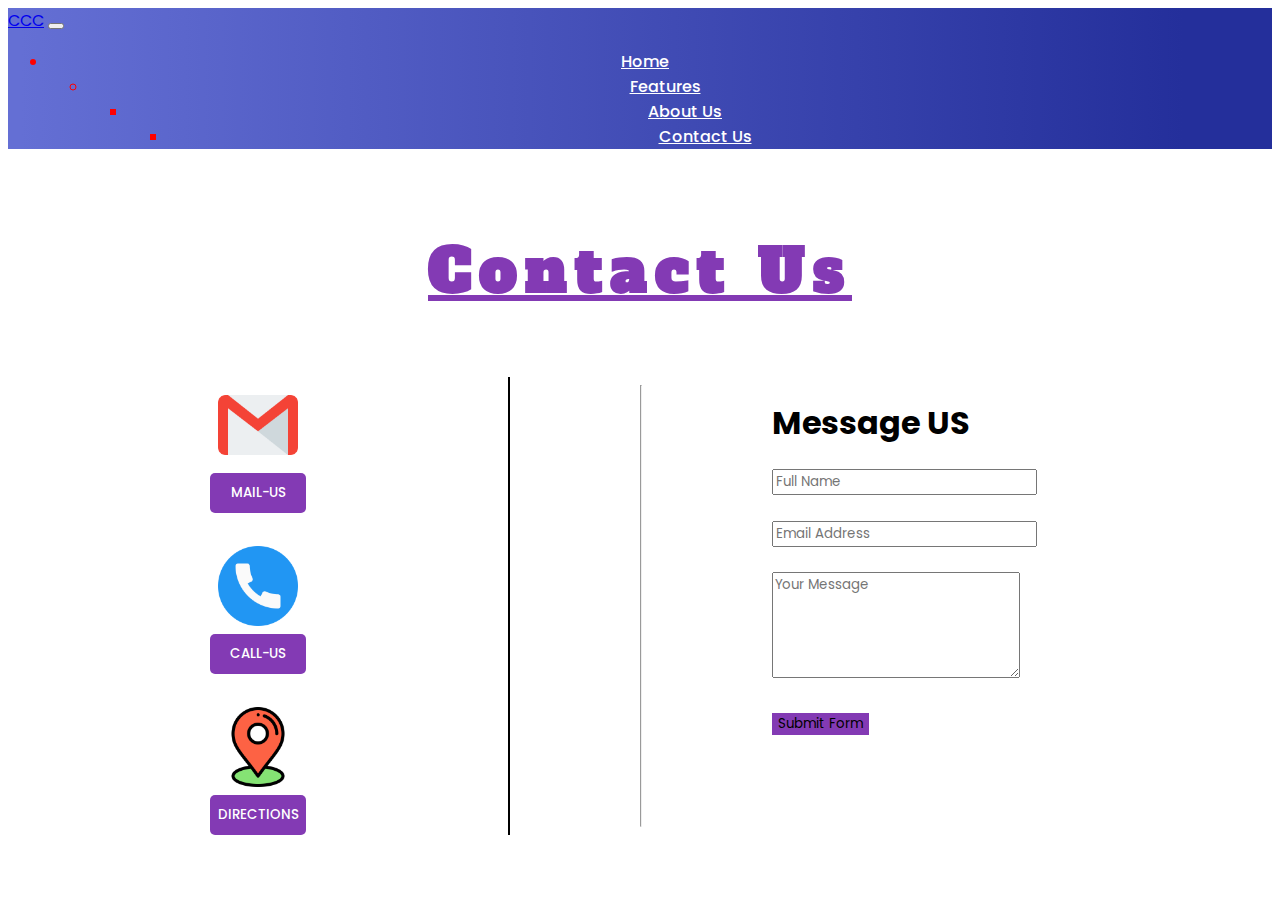
==== contact.html @ 0b9bb673 "yeah baby" ====
<!doctype html>
<html lang="en">
  <head>
    <meta charset="utf-8">
    <meta name="viewport" content="width=device-width, initial-scale=1">
    <link rel="stylesheet" href="./contact.css">
    <link rel="stylesheet" href="./navbar.css">
    <link rel="preconnect" href="https://fonts.googleapis.com">

    <link rel="stylesheet" href="https://cdnjs.cloudflare.com/ajax/libs/font-awesome/6.1.1/css/all.min.css" integrity="sha512-KfkfwYDsLkIlwQp6LFnl8zNdLGxu9YAA1QvwINks4PhcElQSvqcyVLLD9aMhXd13uQjoXtEKNosOWaZqXgel0g==" crossorigin="anonymous" referrerpolicy="no-referrer" />
<link rel="preconnect" href="https://fonts.gstatic.com" crossorigin>
<link rel="preconnect" href="https://fonts.googleapis.com">
<link rel="preconnect" href="https://fonts.gstatic.com" crossorigin>
<link href="https://fonts.googleapis.com/css2?family=Alfa+Slab+One&family=Dancing+Script&family=Fredoka+One&family=IBM+Plex+Mono:wght@100&family=Poppins:ital,wght@0,100;0,200;0,400;0,500;1,200;1,300;1,500;1,600&family=Smooch&display=swap" rel="stylesheet">
    <title>CCC | CONTACT-US</title>

    <link href="https://cdn.jsdelivr.net/npm/bootstrap@5.2.0-beta1/dist/css/bootstrap.min.css" rel="stylesheet" integrity="sha384-0evHe/X+R7YkIZDRvuzKMRqM+OrBnVFBL6DOitfPri4tjfHxaWutUpFmBp4vmVor" crossorigin="anonymous">
  </head>
  <body>
    <nav class="navbar navbar-expand-lg bg-light">
        <div class="container-fluid ">
          <a class="navbar-brand" href="./index.html">CCC</a>
          <button class="navbar-toggler" type="button" data-bs-toggle="collapse" data-bs-target="#navbarSupportedContent" aria-controls="navbarSupportedContent" aria-expanded="false" aria-label="Toggle navigation">
            <span class="navbar-toggler-icon"></span>
          </button>
          <div class="collapse navbar-collapse navibar" id="navbarSupportedContent">
            <ul class="navbar-nav ms-auto me-auto mb-2 mb-lg-0 " style="text-align:center">
              <li class="nav-item ">
                <a class="nav-link active" style="color: white; font-weight: 500;" aria-current="page" href="./index.html">Home</a>
              </li>
              
              <ul class="navbar-nav ms-auto me-auto mb-2 mb-lg-0 ">
                <li class="nav-item ">
                  <a class="nav-link active" style="color: white; font-weight: 500;" aria-current="page" href="./features.html">Features</a>
                </li>
              <ul class="navbar-nav ms-auto me-auto mb-2 mb-lg-0 ">
                <li class="nav-item ">
                  <a class="nav-link active" style="color: white; font-weight: 500;" aria-current="page" href="#">About Us</a>
                </li>
              <ul class="navbar-nav ms-auto me-auto mb-2 mb-lg-0 ">
                <li class="nav-item ">
                  <a class="nav-link active" style="color: white; font-weight: 500;" aria-current="page" href="./contact.html">Contact Us</a>
                </li>
            </ul>
          </div>
        </div>
      </nav>

      <!-- content -->
<br>
      <h1 class="contact-us">Contact Us</h1><br>
      <div class="images">

        <!-- <img src="./contactus.gif " alt="" srcset="" class="cont-img"> -->
        <div class="link-img">
          <div style="display: flex; flex-direction: column;">
          <img src="./gmail.png" alt="" srcset="" class="small-img">
          <button class="cont-btn">MAIL-US</button><br>
        </div>
        <div style="display: flex; flex-direction: column;">
          <img src="./call.png" alt="" srcset="" class="small-img">
          <button class="cont-btn">CALL-US</button><br>
        </div>
        <div style="display: flex; flex-direction: column;">
          <img src="./location.png" alt="" srcset="" class="small-img">
          <button class="cont-btn">DIRECTIONS</button>
        </div>
        </div>
    
<!-- form -->
<hr>
<br>
<div class="container" id="faram">
  <h1 class="faram">Message US</h1>
  <form target="_blank" action="https://formsubmit.co/sharmayatin0882@gmail.com " method="POST" class="faram">
    <div class="form-group">
      <div class="form-row">
        <div class="col">
          <input type="text" name="name" class="form-control" placeholder="Full Name" required>
        </div><br>
        <div class="col">
          <input type="email" name="email" class="form-control" placeholder="Email Address" required>
        </div><br>
      </div>
    </div>
    <div class="form-group">
      <textarea placeholder="Your Message" class="form-control" name="message" rows="5" required></textarea>
    </div><br>
    <button type="submit" class="btn btn-lg btn-dark btn-block" style="background: rgb(131,58,180); border:0px">Submit Form</button><br>
  </form>
</div>
</div>



      </body>
      </html>
---- contact.css ----
.contact-us{
    text-align: center;
    font-size:60px;
    font-family: 'Alfa Slab One', cursive;
    color: rgb(131,58,180);
   letter-spacing: 8px;
   text-decoration: underline;
}
.cont-img{
    height: 400px;
}

.images{
    display: flex;
    justify-content:space-between;
    flex-direction: row;


}
#faram{
    width: 500px;
}
.faram{

    width: 500px;
}
.small-img{
    height: 80px;
    padding: 8px;
}
.link-img{
    display: flex;
    justify-content: space-around ;
    /* text-align: center; */
    align-items: center;
    width: 500px;
    flex-direction: column;
    border-right: 2px solid black;
}
.cont-btn{
    border: 0px;
    height: 40px;
    border-radius: 5px;
    background: rgb(131,58,180);
    color: white;
    font-weight: 500;


}
.dividetext{
    background:#fff; 
    padding:0 10px; 
}
text {
    width: 100%; 
    text-align: center; 
    border-bottom: 1px solid #000; 
    line-height: 0.1em;
    margin: 10px 0 20px; 
 } 
.form-group{
     width: 500px;
 }
 @media screen and (min-device-width: 100px) and (max-device-width: 450px) { 
     .images{
         flex-wrap: wrap;
         padding: 20px;
     }
     .link-img{
         border-right: 0px;
         border-bottom: 2px solid black;
         padding: 20px;
     }
     .form-group{
         width: 100%;

     }
     .faram{
         width: 100%;
         padding: 20px;
     }
     .faram button{
         text-align: center;
         align-items: center;
         justify-content: center;
     }

 }
---- navbar.css ----
*{
    font-family: 'Poppins', sans-serif;
    /* font-family: 'Smooch', cursive; */
}
.navibar{
    color: red !important;
    z-index: 1;
}
.navbar{
    background: rgb(100,111,212);
background: linear-gradient(90deg, rgba(100,111,212,1) 1%, rgba(36,47,155,1) 93%);


}
a.nav-link.active{
    margin-right: 30px;
}



.feature{
    display: flex;
    justify-content: space-around;
}
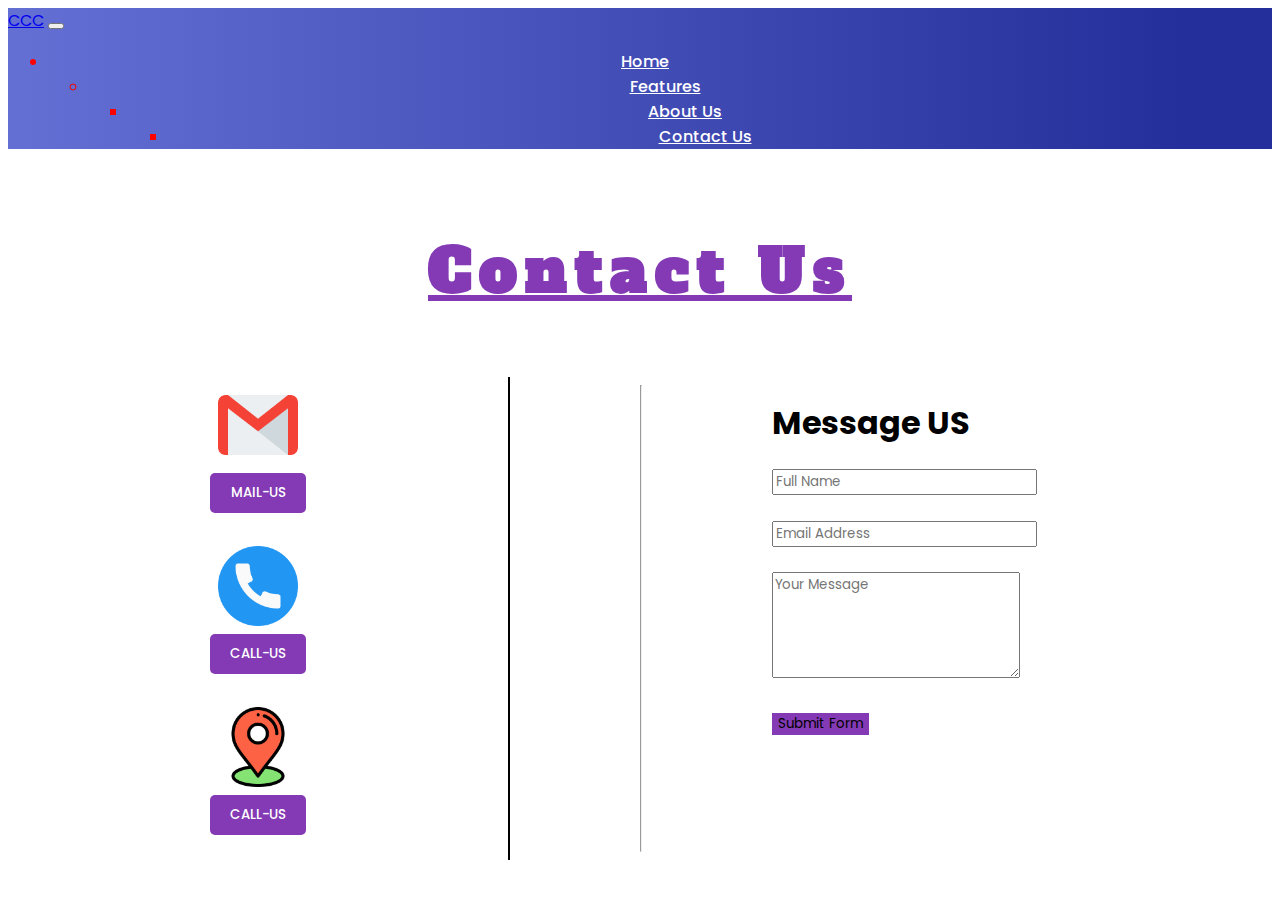
==== commit 5764e515: "df" ====
--- a/contact.html
+++ b/contact.html
@@ -47,8 +47,8 @@
       </nav>
 
       <!-- content -->
-<br>
-      <h1 class="contact-us">Contact Us</h1><br>
+<br >
+      <h1 class="contact-us">Contact Us</h1><br class="noneed">
       <div class="images">
 
         <!-- <img src="./contactus.gif " alt="" srcset="" class="cont-img"> -->
@@ -63,12 +63,12 @@
         </div>
         <div style="display: flex; flex-direction: column;">
           <img src="./location.png" alt="" srcset="" class="small-img">
-          <button class="cont-btn">DIRECTIONS</button>
+          <button class="cont-btn">CALL-US</button><br>
         </div>
         </div>
     
 <!-- form -->
-<hr>
+<hr class="remove">
 <br>
 <div class="container" id="faram">
   <h1 class="faram">Message US</h1>
@@ -86,7 +86,8 @@
     <div class="form-group">
       <textarea placeholder="Your Message" class="form-control" name="message" rows="5" required></textarea>
     </div><br>
-    <button type="submit" class="btn btn-lg btn-dark btn-block" style="background: rgb(131,58,180); border:0px">Submit Form</button><br>
+    <button type="submit" class="btn btn-lg btn-dark btn-block" style="background: rgb(131,58,180); border:0px">Submit Form</button>
+    <br><br>
   </form>
 </div>
 </div>
--- a/contact.css
+++ b/contact.css
@@ -26,6 +26,8 @@
 }
 .small-img{
     height: 80px;
+    width: 80px;
+    margin: auto;
     padding: 8px;
 }
 .link-img{
@@ -65,24 +67,59 @@
      .images{
          flex-wrap: wrap;
          padding: 20px;
+         margin-top: 0px;
+         flex-direction: column-reverse;
+         justify-content: space-between;
+     }
+     
+     .contact-us{
+         font-size: 50px;
      }
      .link-img{
          border-right: 0px;
-         border-bottom: 2px solid black;
-         padding: 20px;
+         height: auto;
+         /* border-bottom: 2px solid black; */
+         /* padding: 20px; */
+         width: 100%;
+         display: flex;
+         flex-direction: row;
+         margin: 0px;
      }
+
      .form-group{
          width: 100%;
 
      }
+     .remove{
+         display: none;
+     }
+     .small-img{
+         height: 50px;
+         width: 50px;
+         margin-top: -30px;
+     }
+     .cont-btn{
+         display: none;
+     }
      .faram{
          width: 100%;
          padding: 20px;
+     }
+     #faram{
+         width: 100%;
+         padding-bottom: 0;
      }
      .faram button{
          text-align: center;
          align-items: center;
          justify-content: center;
      }
+     .noneed{
+         display: none;
+     }
+     .text{
+         border: 0px;
+     }
+
 
  }